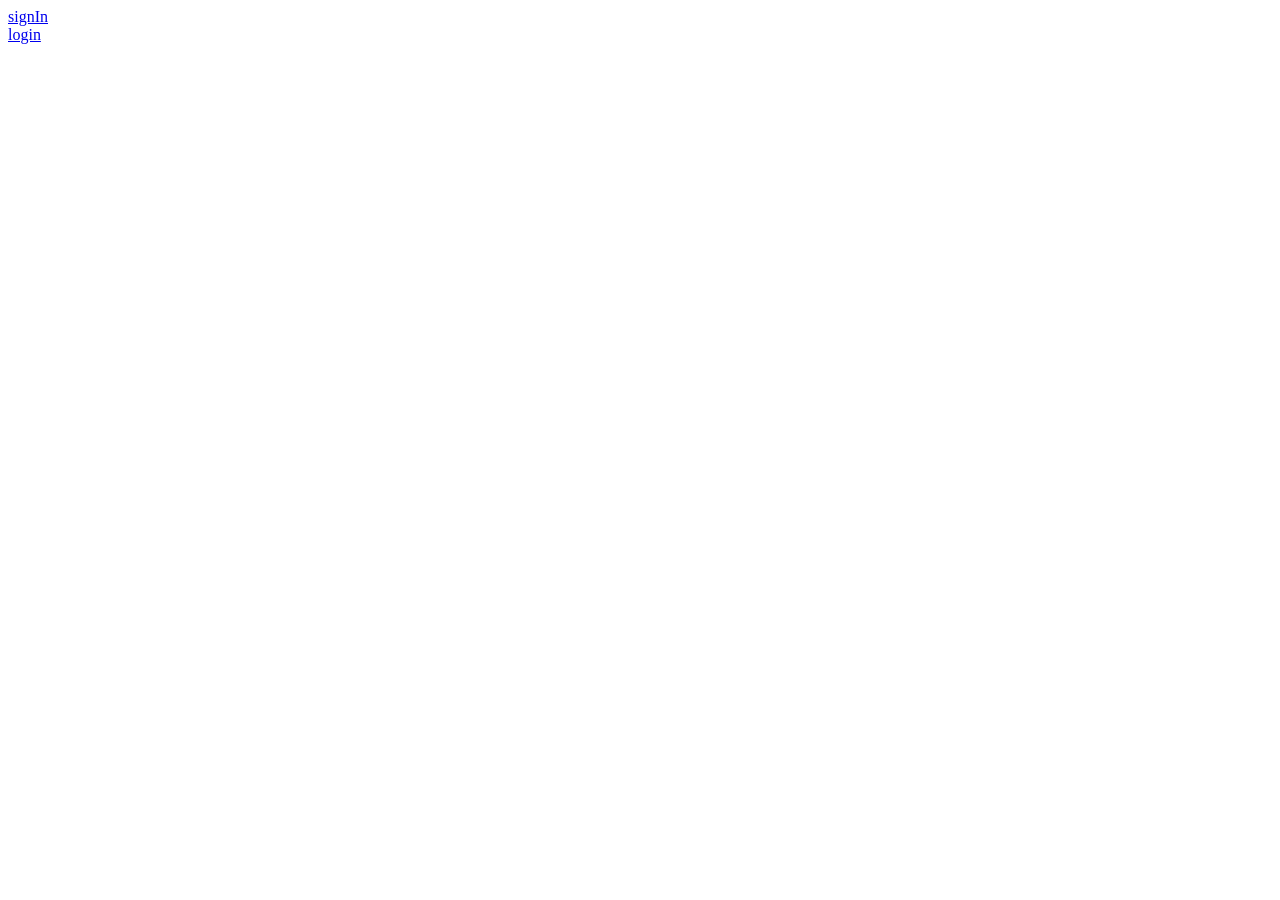
==== index.html @ 5e251002 "Add files via upload" ====
<!DOCTYPE html>
<html lang="en">
<head>
    <meta charset="UTF-8">
    <meta name="viewport" content="width=device-width, initial-scale=1.0">
    <title>Document</title>
</head>
<body>
    <a href="signIn.html" target="main" >signIn</a>
    <br>
    <a href="login.html" target="main">login</a>
</body>
</html>
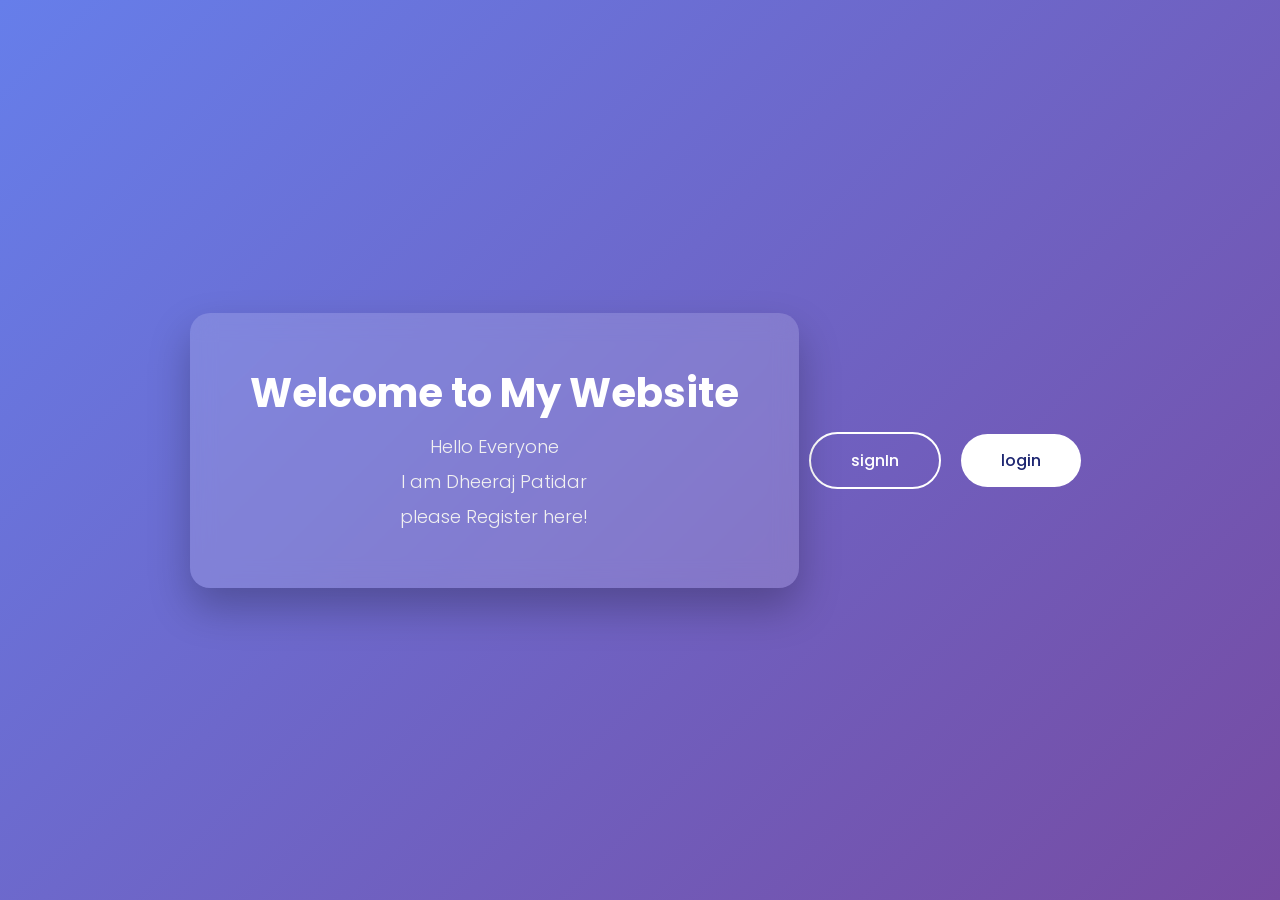
==== commit 2aacebf2: "change change in index.html,login.html,style.css" ====
--- a/index.html
+++ b/index.html
@@ -3,11 +3,25 @@
 <head>
     <meta charset="UTF-8">
     <meta name="viewport" content="width=device-width, initial-scale=1.0">
-    <title>Document</title>
+    <title>Welcome</title>
+    <link rel="stylesheet" href="style.css">
+    
 </head>
 <body>
-    <a href="signIn.html" target="main" >signIn</a>
+    <div class="header">
+        <h1>Welcome to My Website</h1>
+        <h2>Hello Everyone </h2>
+        <h2>I am Dheeraj Patidar</h2>
+        <h2>please Register here! </h2>
+    </div>
+
+    <a href="signIn.html" target="main" class="btn btn-ghost">signIn</a>
     <br>
-    <a href="login.html" target="main">login</a>
+    <a href="login.html" target="main" class="btn btn-primary">login</a>
+    <br><br>
+    
+
+
+
 </body>
 </html>
--- a/style.css
+++ b/style.css
@@ -0,0 +1,283 @@
+/* Google Font */
+@import url('https://fonts.googleapis.com/css2?family=Poppins:wght@300;400;600&display=swap');
+
+* {
+    margin: 0;
+    padding: 0;
+    box-sizing: border-box;
+    font-family: 'Poppins', sans-serif;
+}
+
+/* Animated background */
+body {
+    min-height: 100vh;
+    display: flex;
+    justify-content: center;
+    align-items: center;
+    background: linear-gradient(-45deg, #1d2671, #c33764, #283c86, #45a247);
+    background-size: 400% 400%;
+    animation: gradientBG 10s ease infinite;
+}
+
+@keyframes gradientBG {
+    0% { background-position: 0% 50%; }
+    50% { background-position: 100% 50%; }
+    100% { background-position: 0% 50%; }
+}
+
+/* Main card */
+.header {
+    background: rgba(255, 255, 255, 0.15);
+    backdrop-filter: blur(12px);
+    padding: 50px 60px;
+    border-radius: 20px;
+    text-align: center;
+    box-shadow: 0 20px 40px rgba(0,0,0,0.25);
+    animation: fadeIn 1.5s ease;
+}
+
+@keyframes fadeIn {
+    from {
+        opacity: 0;
+        transform: translateY(30px);
+    }
+    to {
+        opacity: 1;
+        transform: translateY(0);
+    }
+}
+
+/* Text styles */
+.header h1 {
+    font-size: 40px;
+    color: #ffffff;
+    margin-bottom: 10px;
+}
+
+.header h2 {
+    font-size: 18px;
+    font-weight: 300;
+    color: #f1f1f1;
+    margin-bottom: 8px;
+}
+
+/* Buttons */
+.btn {
+    display: inline-block;
+    margin: 20px 10px 0;
+    padding: 14px 40px;
+    font-size: 16px;
+    font-weight: 500;
+    border-radius: 30px;
+    text-decoration: none;
+    transition: all 0.4s ease;
+    cursor: pointer;
+}
+
+/* Sign In button */
+.btn-ghost {
+    color: #fff;
+    border: 2px solid #fff;
+    background: transparent;
+}
+
+.btn-ghost:hover {
+    background: #ffffff;
+    color: #c33764;
+    transform: scale(1.08);
+}
+
+/* Login button */
+.btn-primary {
+    background: #ffffff;
+    color: #1d2671;
+    border: none;
+}
+
+.btn-primary:hover {
+    background: #1d2671;
+    color: #ffffff;
+    transform: scale(1.08);
+}
+
+/* Responsive */
+@media (max-width: 600px) {
+    .header {
+        padding: 40px 25px;
+    }
+
+    .header h1 {
+        font-size: 30px;
+    }
+}
+
+
+/* Reset some default styles */
+* {
+  box-sizing: border-box;
+  margin: 0;
+  padding: 0;
+}
+
+/* Page background and centering */
+body {
+  font-family: "Segoe UI", Arial, sans-serif;
+  background: linear-gradient(135deg, #74ebd5 0%, #9face6 100%);
+  height: 100vh;
+  display: flex;
+  justify-content: center;
+  align-items: center;
+}
+
+
+/* Form container */
+form#signin {
+  background: #fff;
+  padding: 40px 30px;
+  border-radius: 12px;
+  box-shadow: 0 0 25px rgba(255, 140, 0, 0.8);
+  width: 350px;
+}
+
+/* Headline (optional if you add one) */
+form#signin h2 {
+  text-align: center;
+  margin-bottom: 25px;
+  color: #333;
+}
+
+/* Labels */
+form#signin label {
+  display: block;
+  margin-bottom: 6px;
+  font-weight: 600;
+  color: #444;
+}
+
+/* Inputs */
+form#signin input {
+  width: 100%;
+  padding: 12px;
+  margin-bottom: 20px;
+  border: 1px solid #ccc;
+  border-radius: 8px;
+  font-size: 14px;
+  transition: border-color 0.3s ease, box-shadow 0.3s ease;
+}
+
+form#signin input:focus {
+  border-color: #007bff;
+  box-shadow: 0 0 6px rgba(0,123,255,0.4);
+  outline: none;
+}
+
+/* Submit button */
+form#signin button {
+  width: 100%;
+  padding: 14px;
+  background: #007bff;
+  border: none;
+  border-radius: 8px;
+  color: #fff;
+  font-size: 16px;
+  font-weight: bold;
+  cursor: pointer;
+  transition: background 0.3s ease;
+}
+
+form#signin button:hover {
+  background: #0056b3;
+}
+
+/* Responsive tweaks */
+@media (max-width: 480px) {
+  form#signin {
+    width: 90%;
+    padding: 25px 20px;
+  }
+}
+
+/* Reset defaults */
+* {
+  box-sizing: border-box;
+  margin: 0;
+  padding: 0;
+}
+
+/* Page background and centering */
+body {
+  font-family: "Segoe UI", Arial, sans-serif;
+  background: linear-gradient(135deg, #667eea 0%, #764ba2 100%);
+  height: 100vh;
+  display: flex;
+  justify-content: center;
+  align-items: center;
+}
+
+/* Form container */
+form#login {
+  background: #fff;
+  padding: 40px 30px;
+  border-radius: 12px;
+  box-shadow: 0 0 25px rgba(255, 140, 0, 0.8);
+  width: 320px;
+}
+
+/* Optional heading */
+form#login h2 {
+  text-align: center;
+  margin-bottom: 25px;
+  color: #333;
+}
+
+/* Labels */
+form#login label {
+  display: block;
+  margin-bottom: 6px;
+  font-weight: 600;
+  color: #444;
+}
+
+/* Inputs */
+form#login input {
+  width: 100%;
+  padding: 12px;
+  margin-bottom: 20px;
+  border: 4mm ridge #ccc;
+  border-radius: 8px;
+  font-size: 14px;
+  transition: border-color 0.3s ease, box-shadow 0.3s ease;
+}
+
+form#login input:focus {
+  border-color: #007bff;
+  box-shadow: 0 0 6px rgba(0,123,255,0.4);
+  outline:none;
+}
+
+/* Submit button */
+form#login button {
+  width: 100%;
+  padding: 14px;
+  background: #667eea;
+  border: none;
+  border-radius: 8px;
+  color: #fff;
+  font-size: 16px;
+  font-weight: bold;
+  cursor: pointer;
+  transition: background 0.3s ease;
+}
+
+form#login button:hover {
+  background: #4a5fc1;
+}
+
+/* Responsive tweaks */
+@media (max-width: 480px) {
+  form#login {
+    width: 90%;
+    padding: 25px 20px;
+  }
+
+}
